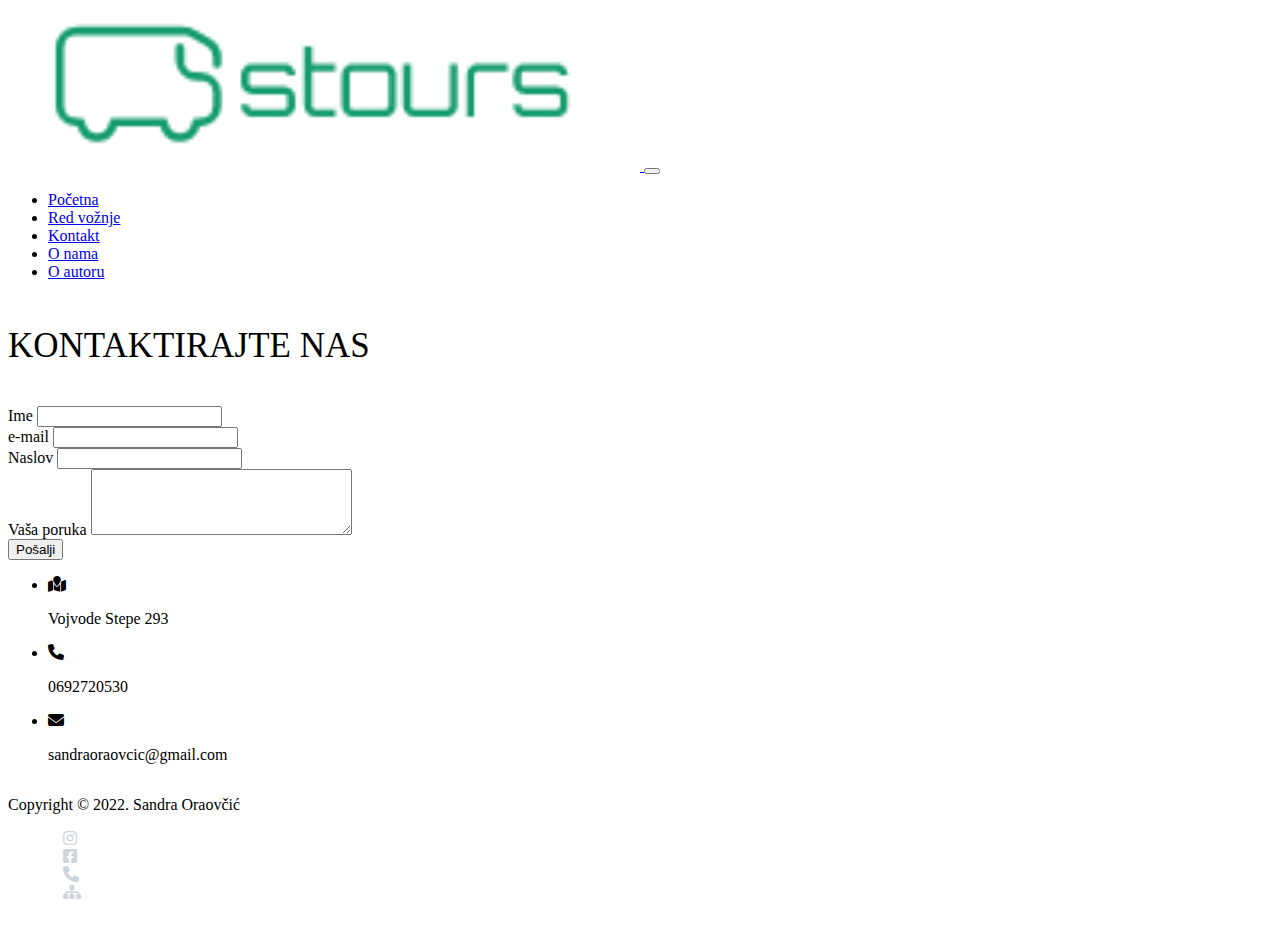
==== pages/kontakt.html @ dcb69a2a "Add files via upload" ====
<!DOCTYPE html>
<html lang="en">
<head>
    <meta charset="UTF-8">
    <meta http-equiv="X-UA-Compatible" content="IE=edge">
    <meta name="viewport" content="width=device-width, initial-scale=1.0">
    <title>Stours</title>

    <!--Bootstrap css-->
    <link href="https://cdn.jsdelivr.net/npm/bootstrap@5.1.3/dist/css/bootstrap.min.css" rel="stylesheet" integrity="sha384-1BmE4kWBq78iYhFldvKuhfTAU6auU8tT94WrHftjDbrCEXSU1oBoqyl2QvZ6jIW3" crossorigin="anonymous"/>
     
    <!-- Favicon -->
    <link rel="shortcut icon" href="../assets/images/favicon.ico" type="image/x-icon"/>

    <!--FontAwesome-->
    <link rel="stylesheet" href="../assets/css/all.min.css">

    <!--Template css-->
    <link rel="stylesheet" href="../assets/css/style.css" type="text/css"/>



</head>
<body>
    
    <!--Start Header-->
    <header>
        <div class="container">
            <div class="row">
                <div class="col-12" >
                    <nav class="navbar navbar-expand-lg navbar-light">
                        <div class="container-fluid ">
                            <a class="navbar-brand col-lg-4" href="../index.html">
                                <img src="../assets/images/logo.png" alt="" width="50%">
                            </a>
                          <button class="navbar-toggler" type="button" data-bs-toggle="collapse" data-bs-target="#navbarNav" aria-controls="navbarNav" aria-expanded="false" aria-label="Toggle navigation">
                            <span class="navbar-toggler-icon"></span>
                          </button>
                          <div class="collapse navbar-collapse col-lg-8" id="navbarNav">
                            <ul class="navbar-nav ms-auto">
                              <li class="nav-item">
                                <a class="nav-link active" aria-current="page" href="../index.html">Početna</a>
                              </li>
                              <li class="nav-item">
                                <a class="nav-link" href="redvoznje.html">Red vožnje</a>
                              </li>
                              <li class="nav-item">
                                <a class="nav-link" href="kontakt.html">Kontakt</a>
                              </li>
                              <li class="nav-item">
                                <a class="nav-link" href="onama.html">O nama</a>
                              </li>
                              <li class="nav-item">
                                <a class="nav-link" href="https://sandraoraovcicportfolio.000webhostapp.com/index.html">O autoru</a>
                              </li>
                            </ul>
                          </div>
                        </div>
                      </nav>
                </div>
            </div>
        </div>

    </header>
    <!--End Header-->

    <section id="kontakt">
        <div class="container">
            <div class="row">
                <div class="col-12 intro text-center pt-4">
                    <h2> KONTAKTIRAJTE NAS</h2>
                </div>
            </div>
            <div class="row">
                <div class="col-md-9 mb-md-0 mb-5">
                    <form action="">
                        <div class="row">
                            <div class="col-md-6">
                                <div class="md-form mb-0">
                                    <label for="ime">Ime</label>
                                    <input type="text" name="ime" class="form-control">
                                </div>
                            </div>
                            <div class="col-md-6">
                                <div class="md-form mb-0">
                                    <label for="email">e-mail</label>
                                    <input type="text" name="email" class="form-control">
                                </div>
                            </div>
                        </div>
                        <div class="row">
                            <div class="col-md-12">
                                <div class="md-form mb-0">
                                    <label for="subject">Naslov</label>
                                    <input type="text" name="subject" class="form-control">
                                </div>
                            </div>
                        </div>
                        <div class="row">
                            <div class="col-md-12">
                                <div class="md-form">
                                    <label for="textarea">Vaša poruka</label>
                                    <textarea name="message" id="textarea" cols="30" rows="4" class="form-control md-textarea"></textarea>
                                </div>
                            </div>
                        </div>
                        <div class="text-center ">
                            <button class="btn btn-success mt-4" type="submit">Pošalji</button>
                        </div>
                    </form>

                </div>
                <div class="col-md-3 text-center text-success">
                    <ul class="list-unstyled mb-0">
                        <li>
                            <i class="fa-solid fa-map-location"></i>
                            <p>Vojvode Stepe 293</p>
                        </li>
                        <li>
                            <i class="fa-solid fa-phone"></i>
                            <p>0692720530</p>
                        </li>
                        <li>
                            <i class="fa-solid fa-envelope"></i>
                            <p>sandraoraovcic@gmail.com</p>
                        </li>
                    </ul>
                </div>
            </div>
        </div>
    </section>


    <!--Start Footer section-->
    <footer class="bg-dark p-2 mt-4 text-white text-center justify-content-center">
      <div class="container-fluid">
          <div class="row">
              <div class="col-12 align-items-center">
                  <p class="mb-0 pt-4">Copyright &copy; 2022. Sandra Oraovčić</p>
                  <ul class="d-flex justify-content-center p-3">
                      <li>
                          <a href="#"><i class="fa-brands fa-instagram"></i></a>
                      </li>
                      <li >
                          <a href="#"><i class="fa-brands fa-facebook-square"></i></a>
                      </li>
                      <li>
                          <a href="#"><i class="fa-solid fa-phone"></i></a>
                      </li>
                      <li>
                        <a href="../sitemap.xml"><i class="fa-solid fa-sitemap"></i></a>
                    </li>
                  </ul>
              </div>
          </div>
      </div>
  </footer>
  <!--End Footer-->

  <!--Bootsrtap JS-->
  <script src="https://cdn.jsdelivr.net/npm/bootstrap@5.1.3/dist/js/bootstrap.bundle.min.js" integrity="sha384-ka7Sk0Gln4gmtz2MlQnikT1wXgYsOg+OMhuP+IlRH9sENBO0LRn5q+8nbTov4+1p" crossorigin="anonymous"></script>

</body>
</html>
---- assets/css/style.css ----
:root{
    --green:#149c6d;
    --yellow:#fcf632;
    --darkgrey:#454545;
}
.container-fluid{
    overflow-x: hidden;
}

.intro{
    margin-bottom: 40px;
}
.intro h2{
    font-weight: 400;
    font-size: 35px;
}

.service-box {
    padding:32px;
    box-shadow: 0px 6px 30px rgba(0, 0, 0 , 0.2);
    text-align: center;
}

.service-box h3 {
    margin-top: 22px;
    margin-bottom: 12px;  
}
.so-icon i
{
    width:120px;
    height: 120px;
    margin:0 auto;
    font-size: 50px;
    color: var(--green);
}

.review .stars{
    color:var(--yellow);
}

.review p{
    max-width: 720px;
    margin:24px auto;
}
.so-circle {
    font-size: 10px;
    color: var(--darkgrey);
    transition: all 0.4 ease;
}
#comments .nav-pills .nav-link.active .so-circle{
    transform: scale(1.3);
}

#comments .nav-pills .nav-link.active{
    background-color: transparent;
}

#First-form form{
    border: 1px solid;
    border-color: var(--green);
    border-radius: 3%;
}

#First-form .form-check-label{
    font-size: 14px;
}

.so-input{
    display: block;
    width: 100%;
    padding: 0.375rem 2.25rem 0.375rem 0.75rem;
    font-size: 1rem;
    font-weight: 400;
    line-height: 1.5;
    color: #212529;
    background-color: #fff;
    border: 1px solid #ced4da;
    border-radius: 0.25rem;
}

footer li{
    list-style-type: none;
    margin-left: 15px;
}
footer li a{
    text-decoration: none;
    color: #ced4da;
}
.so-h2{
     font-size: 40px;
     color: var(--darkgrey);
 }

 .so-h3{
    font-size: 20px;
    color: var(--green);
 }
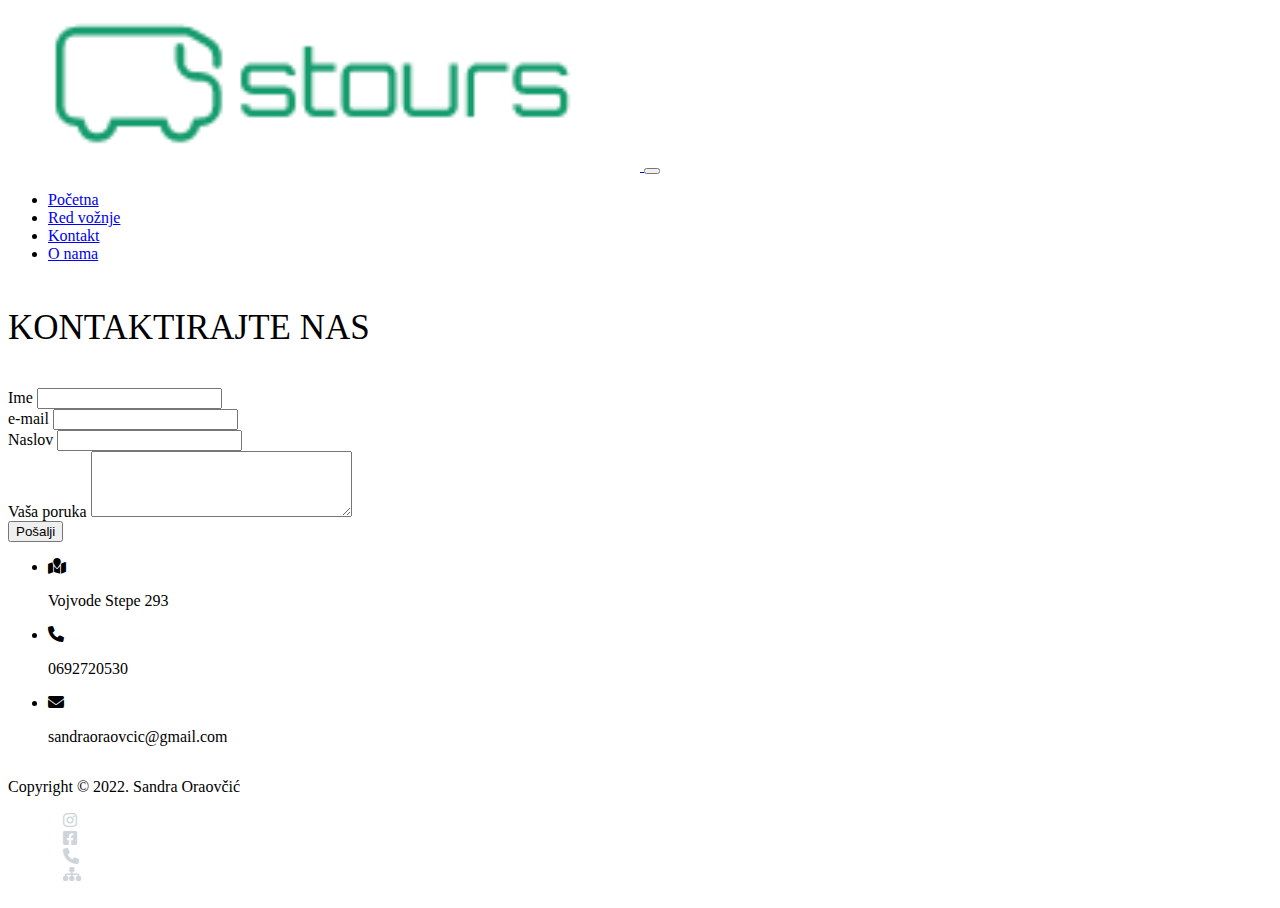
==== commit ff4010ab: "Update kontakt.html" ====
--- a/pages/kontakt.html
+++ b/pages/kontakt.html
@@ -50,9 +50,7 @@
                               <li class="nav-item">
                                 <a class="nav-link" href="onama.html">O nama</a>
                               </li>
-                              <li class="nav-item">
-                                <a class="nav-link" href="https://sandraoraovcicportfolio.000webhostapp.com/index.html">O autoru</a>
-                              </li>
+                              
                             </ul>
                           </div>
                         </div>
@@ -161,4 +159,4 @@
   <script src="https://cdn.jsdelivr.net/npm/bootstrap@5.1.3/dist/js/bootstrap.bundle.min.js" integrity="sha384-ka7Sk0Gln4gmtz2MlQnikT1wXgYsOg+OMhuP+IlRH9sENBO0LRn5q+8nbTov4+1p" crossorigin="anonymous"></script>
 
 </body>
-</html>+</html>
